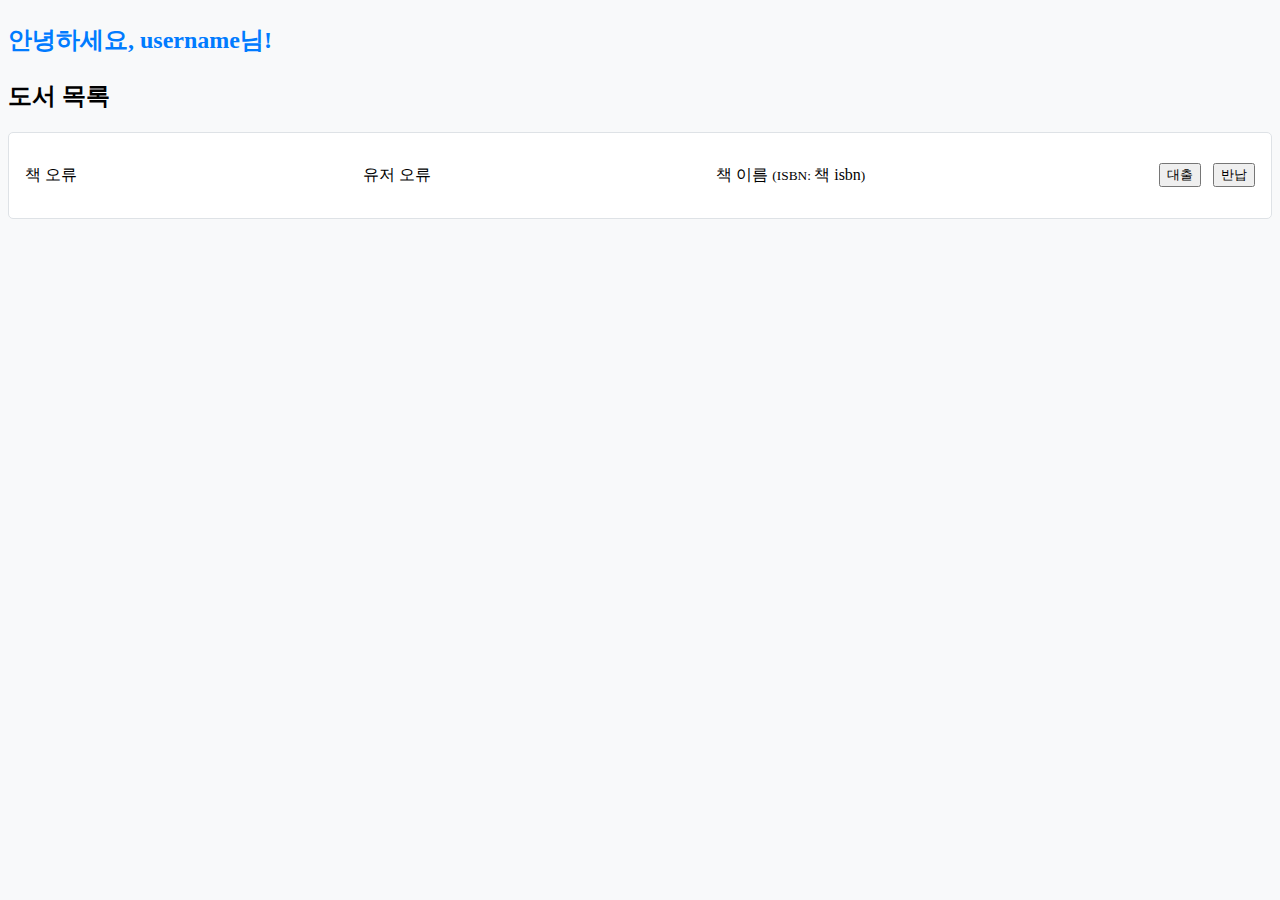
==== src/main/resources/templates/home/index.html @ 07f0982a "feat/argument-resolver" ====
<!doctype html>
<html lang="ko" xmlns:th="http://www.thymeleaf.org" th:replace="~{layout/common :: common_header(~{::title}, ~{::link ?: null}, ~{::script ?: null}, ~{::#content})}">
<head>
    <title th:text="#{site.name}">온라인 도서관</title>
    <script defer type="module" src="../js/book.js" th:src="@{/js/book.js}"></script>
    <link rel="stylesheet" href="../css/index.css" th:href="@{/css/index.css}">
    <link rel="stylesheet" href="../css/error.css" th:href="@{/css/error.css}">
</head>
<body>
<div id="content">
    <section id="user-info" class="mb-4">
        <p th:if="${session.loginUser != null}" class="welcome-message" th:text="#{user.welcome(${session.loginUser.username})}">
            안녕하세요, username님!
        </p>
    </section>

    <section id="book-list">
        <h2 class="mb-3" th:text="#{book.list.title}">도서 목록</h2>
        <ul class="book-list" th:if="${books != null}">
            <li class="book-item" th:each="book : ${books}" th:object="${book}" th:id="|rent*{id}|">
                <div class="field-error book">
                    <p>책 오류</p>
                </div>
                <div class="field-error user">
                    <p>유저 오류</p>
                </div>
                <div>
                    <span th:text="*{name}">책 이름</span>
                    <small class="text-muted ms-2">(ISBN: <span th:text="*{isbn}">책 isbn</span>)</small>
                </div>
                <div class="btn-container">
                    <button class="btn btn-primary" th:value="*{id}" onclick="rent(this.value, `rent${this.value}`)" th:text="#{button.book.rent}">대출</button>
                    <button class="btn btn-danger" th:value="*{id}" onclick="unRent(this.value, `rent${this.value}`)" th:text="#{button.book.unrent}">반납</button>
                </div>
            </li>
        </ul>
    </section>
</div>
</body>
</html>
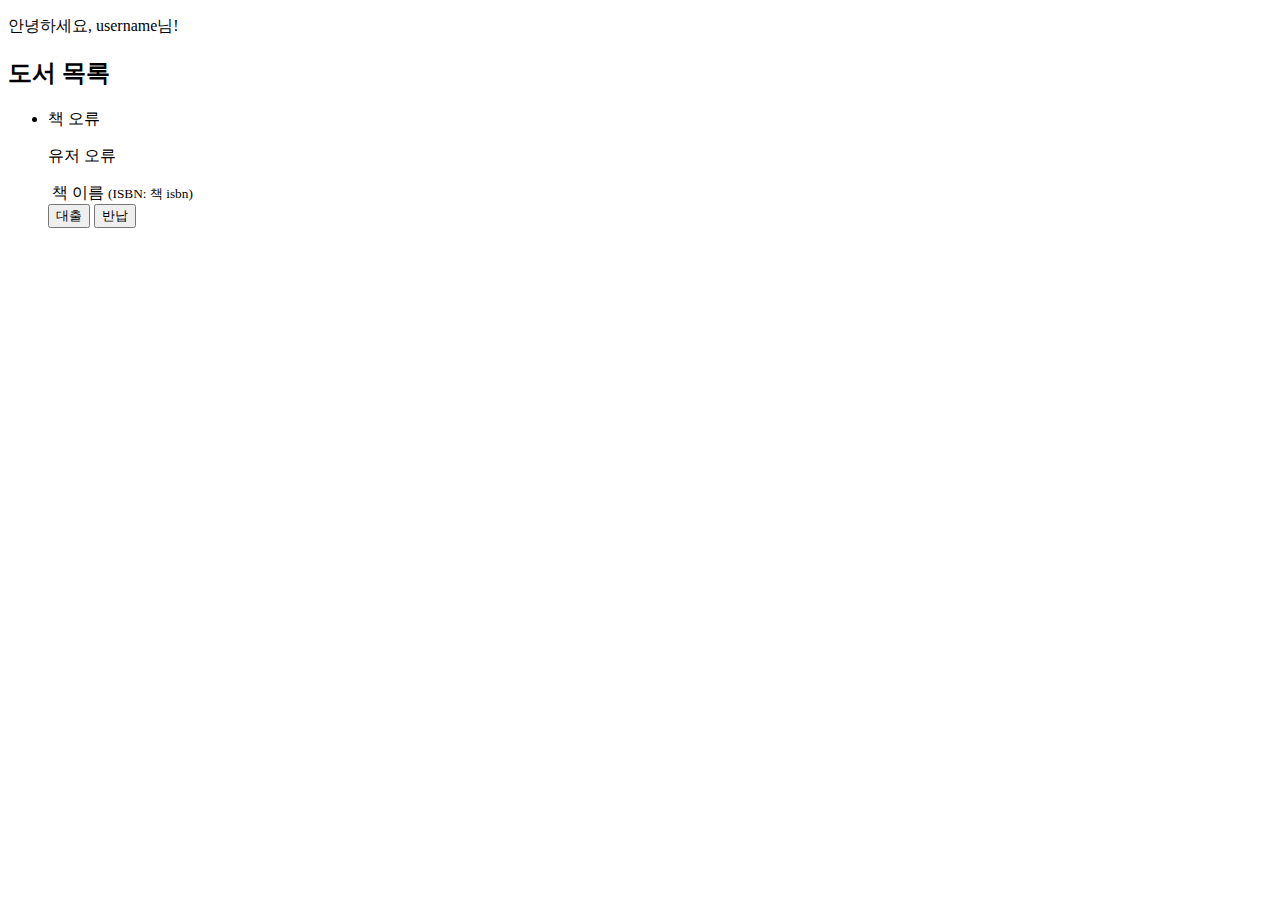
==== commit cad22729: "feat: 책 저장 + 표지 등록 완료" ====
--- a/src/main/resources/templates/home/index.html
+++ b/src/main/resources/templates/home/index.html
@@ -25,6 +25,7 @@
                     <p>유저 오류</p>
                 </div>
                 <div>
+                    <img class="book-cover" th:src="|/images/*{coverImage.getStoreFileName()}|" th:alt="*{coverImage.getUploadFileName()}">
                     <span th:text="*{name}">책 이름</span>
                     <small class="text-muted ms-2">(ISBN: <span th:text="*{isbn}">책 isbn</span>)</small>
                 </div>
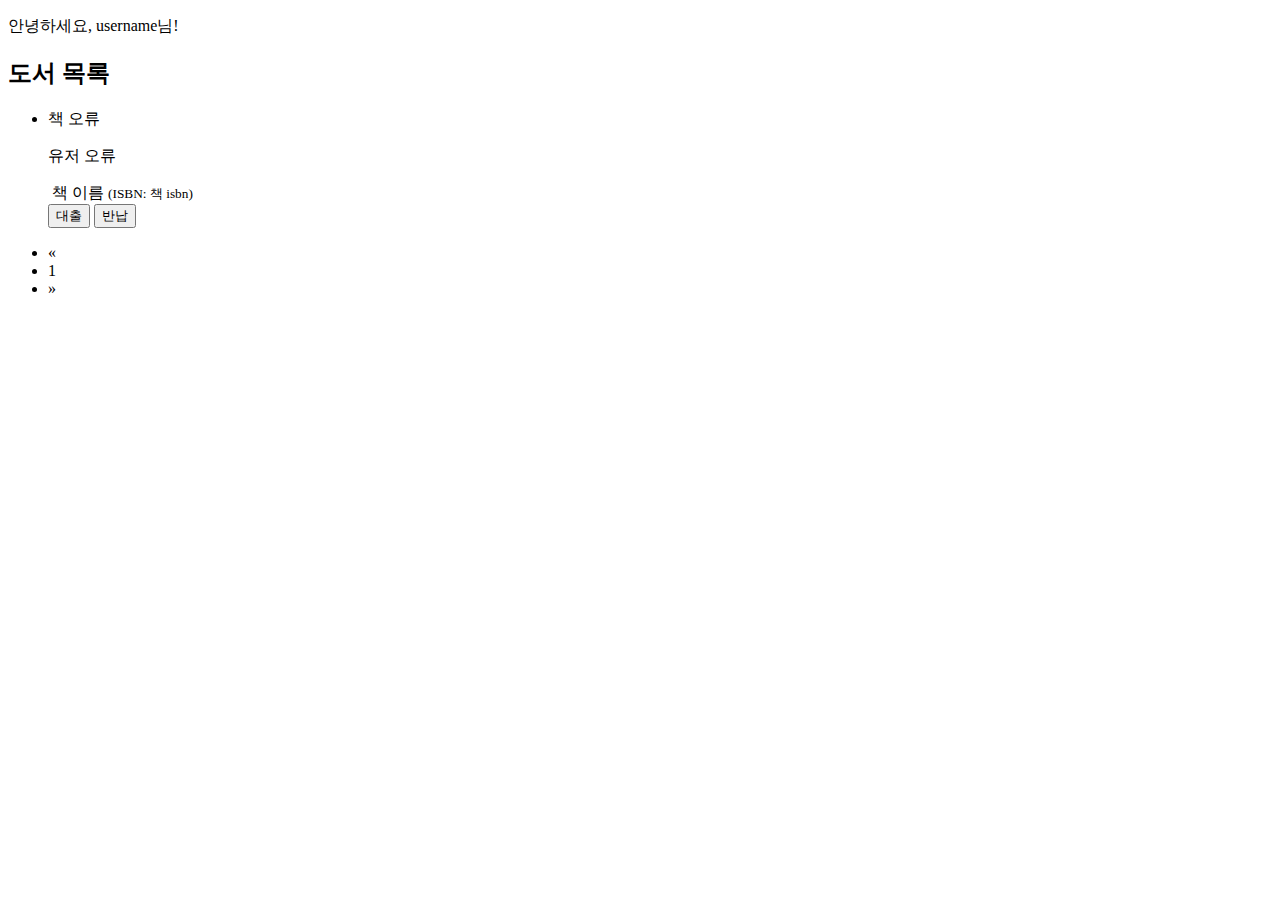
==== commit 22024c8f: "feat: Book pagination 구현" ====
--- a/src/main/resources/templates/home/index.html
+++ b/src/main/resources/templates/home/index.html
@@ -1,5 +1,6 @@
 <!doctype html>
-<html lang="ko" xmlns:th="http://www.thymeleaf.org" th:replace="~{layout/common :: common_header(~{::title}, ~{::link ?: null}, ~{::script ?: null}, ~{::#content})}">
+<html lang="ko" xmlns:th="http://www.thymeleaf.org"
+      th:replace="~{layout/common :: common_header(~{::title}, ~{::link ?: null}, ~{::script ?: null}, ~{::#content})}">
 <head>
     <title th:text="#{site.name}">온라인 도서관</title>
     <script defer type="module" src="../js/book.js" th:src="@{/js/book.js}"></script>
@@ -9,32 +10,62 @@
 <body>
 <div id="content">
     <section id="user-info" class="mb-4">
-        <p th:if="${session.loginUser != null}" class="welcome-message" th:text="#{user.welcome(${session.loginUser.username})}">
+        <p th:if="${session.loginUser != null}" class="welcome-message"
+           th:text="#{user.welcome(${session.loginUser.username})}">
             안녕하세요, username님!
         </p>
     </section>
 
     <section id="book-list">
         <h2 class="mb-3" th:text="#{book.list.title}">도서 목록</h2>
-        <ul class="book-list" th:if="${books != null}">
-            <li class="book-item" th:each="book : ${books}" th:object="${book}" th:id="|rent*{id}|">
-                <div class="field-error book">
+        <ul class="book-list" th:if="${bookPage.totalElements > 0}">
+            <li class="book-item" th:each="book : ${bookPage.content}" th:object="${book}" th:id="|rent*{id}|">
+                <div class="error book">
                     <p>책 오류</p>
                 </div>
-                <div class="field-error user">
+                <div class="error user">
                     <p>유저 오류</p>
                 </div>
                 <div>
-                    <img class="book-cover" th:src="|/images/*{coverImage.getStoreFileName()}|" th:alt="*{coverImage.getUploadFileName()}">
+                    <img class="book-cover" th:src="|/images/*{coverImage.storeFileName}|"
+                         th:alt="*{coverImage.uploadFileName}">
                     <span th:text="*{name}">책 이름</span>
                     <small class="text-muted ms-2">(ISBN: <span th:text="*{isbn}">책 isbn</span>)</small>
                 </div>
                 <div class="btn-container">
-                    <button class="btn btn-primary" th:value="*{id}" onclick="rent(this.value, `rent${this.value}`)" th:text="#{button.book.rent}">대출</button>
-                    <button class="btn btn-danger" th:value="*{id}" onclick="unRent(this.value, `rent${this.value}`)" th:text="#{button.book.unrent}">반납</button>
+                    <button class="btn btn-primary" th:value="*{id}" onclick="rent(this.value, `rent${this.value}`)"
+                            th:text="#{button.book.rent}">대출
+                    </button>
+                    <button class="btn btn-danger" th:value="*{id}" onclick="unRent(this.value, `rent${this.value}`)"
+                            th:text="#{button.book.unrent}">반납
+                    </button>
                 </div>
             </li>
         </ul>
+        <div>
+            <nav aria-label="Page navigation">
+                <ul class="pagination">
+                    <!-- 이전 블록 링크: 시작 페이지가 0보다 크면 표시 -->
+                    <li class="page-item" th:if="${startPage > 0}">
+                        <a class="page-link" th:href="@{/(page=${startPage - 1})}" aria-label="Previous Block">
+                            <span aria-hidden="true">&laquo;</span>
+                        </a>
+                    </li>
+
+                    <!-- 페이지 번호 링크: 컨트롤러에서 전달한 pageNumbers 리스트 사용 -->
+                    <li class="page-item" th:each="page : ${pageNumbers}" th:classappend="${page == bookPage.number} ? 'active'">
+                        <a class="page-link" th:href="@{/(page=${page})}" th:text="${page + 1}">1</a>
+                    </li>
+
+                    <!-- 다음 블록 링크: endPage가 전체 페이지 수보다 작으면 표시 -->
+                    <li class="page-item" th:if="${endPage < bookPage.totalPages}">
+                        <a class="page-link" th:href="@{/(page=${endPage})}" aria-label="Next Block">
+                            <span aria-hidden="true">&raquo;</span>
+                        </a>
+                    </li>
+                </ul>
+            </nav>
+        </div>
     </section>
 </div>
 </body>
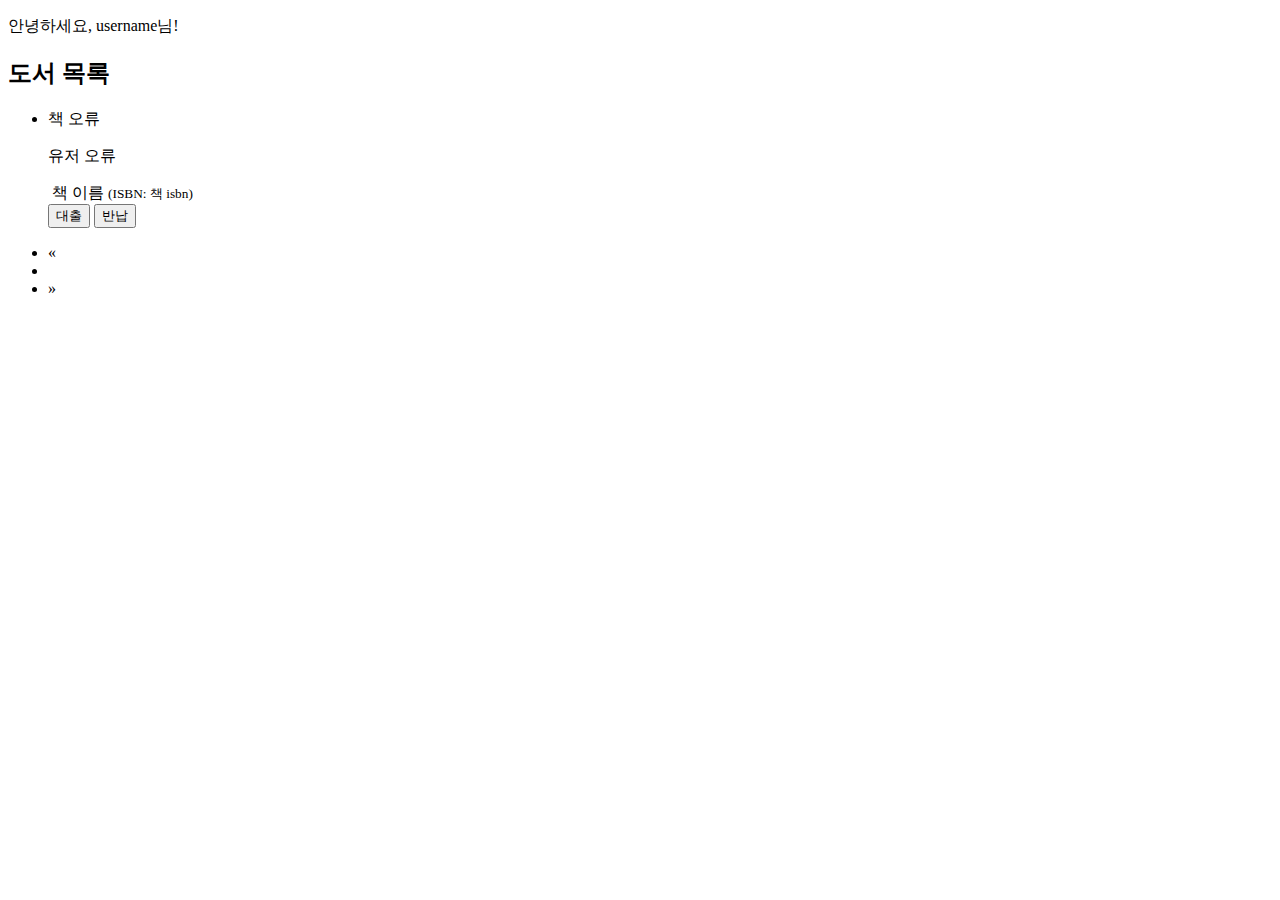
==== commit f4f3f888: "ref: PageBlock 추상화" ====
--- a/src/main/resources/templates/home/index.html
+++ b/src/main/resources/templates/home/index.html
@@ -45,21 +45,21 @@
         <div>
             <nav aria-label="Page navigation">
                 <ul class="pagination">
-                    <!-- 이전 블록 링크: 시작 페이지가 0보다 크면 표시 -->
-                    <li class="page-item" th:if="${startPage > 0}">
-                        <a class="page-link" th:href="@{/(page=${startPage - 1})}" aria-label="Previous Block">
+                    <!-- 이전 블록 링크 -->
+                    <li class="page-item" th:if="${pageBlock.startPage > 0}">
+                        <a class="page-link" th:href="@{/(page=${pageBlock.startPage - 1})}" aria-label="Previous Block">
                             <span aria-hidden="true">&laquo;</span>
                         </a>
                     </li>
 
-                    <!-- 페이지 번호 링크: 컨트롤러에서 전달한 pageNumbers 리스트 사용 -->
-                    <li class="page-item" th:each="page : ${pageNumbers}" th:classappend="${page == bookPage.number} ? 'active'">
-                        <a class="page-link" th:href="@{/(page=${page})}" th:text="${page + 1}">1</a>
+                    <!-- 페이지 번호 링크 -->
+                    <li class="page-item" th:each="page : ${pageBlock.pageNumbers}" th:classappend="${page == pageBlock.currentPage} ? 'active'">
+                        <a class="page-link" th:href="@{/(page=${page})}" th:text="${page + 1}"></a>
                     </li>
 
-                    <!-- 다음 블록 링크: endPage가 전체 페이지 수보다 작으면 표시 -->
-                    <li class="page-item" th:if="${endPage < bookPage.totalPages}">
-                        <a class="page-link" th:href="@{/(page=${endPage})}" aria-label="Next Block">
+                    <!-- 다음 블록 링크 -->
+                    <li class="page-item" th:if="${pageBlock.endPage < pageBlock.totalPages}">
+                        <a class="page-link" th:href="@{/(page=${pageBlock.endPage})}" aria-label="Next Block">
                             <span aria-hidden="true">&raquo;</span>
                         </a>
                     </li>
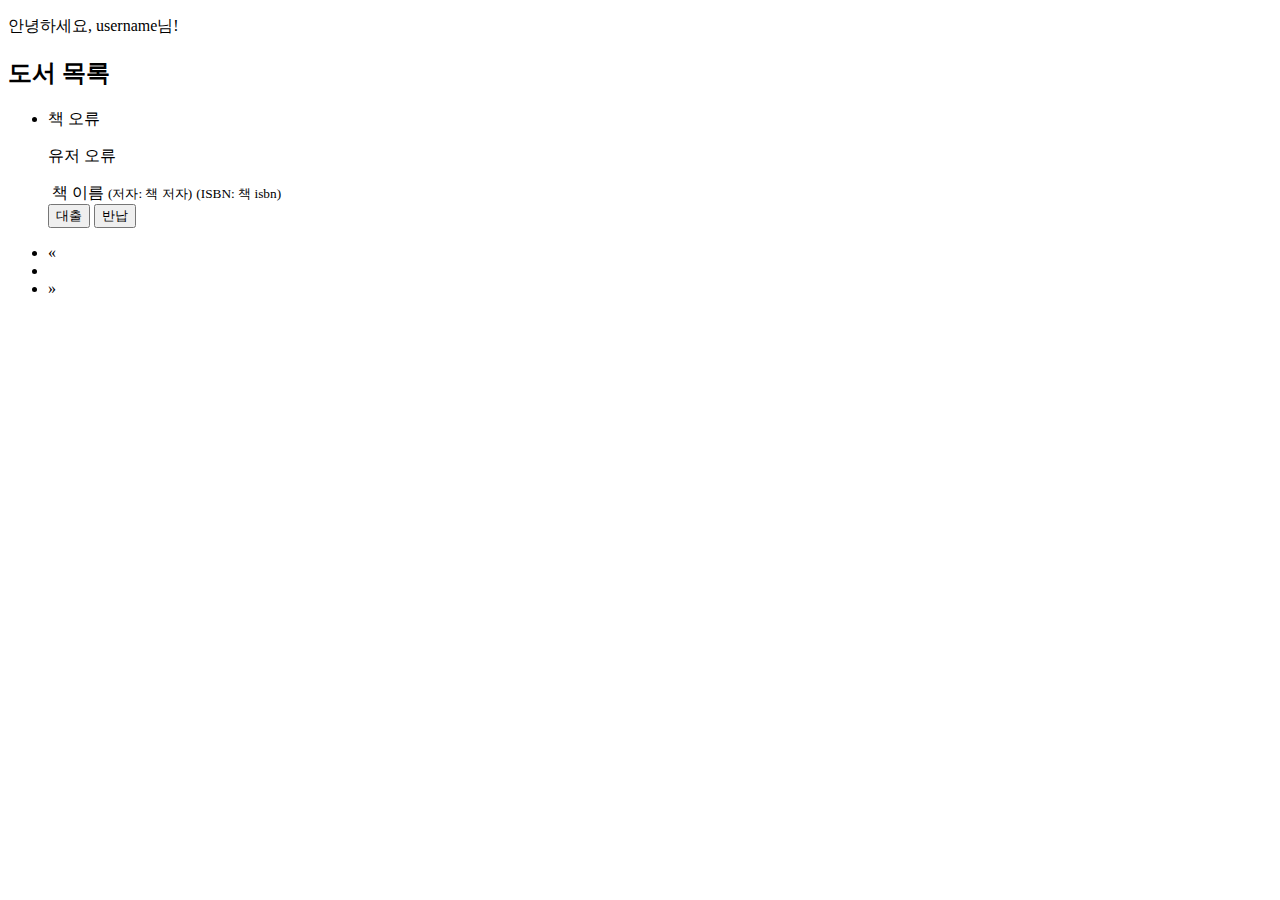
==== commit 1e468574: "feat: 저자 추가 완료" ====
--- a/src/main/resources/templates/home/index.html
+++ b/src/main/resources/templates/home/index.html
@@ -30,6 +30,7 @@
                     <img class="book-cover" th:src="|/images/*{coverImage.storeFileName}|"
                          th:alt="*{coverImage.uploadFileName}">
                     <span th:text="*{name}">책 이름</span>
+                    <small class="text-muted ms-2">(저자: <span th:text="*{author}">책 저자</span>)</small>
                     <small class="text-muted ms-2">(ISBN: <span th:text="*{isbn}">책 isbn</span>)</small>
                 </div>
                 <div class="btn-container">
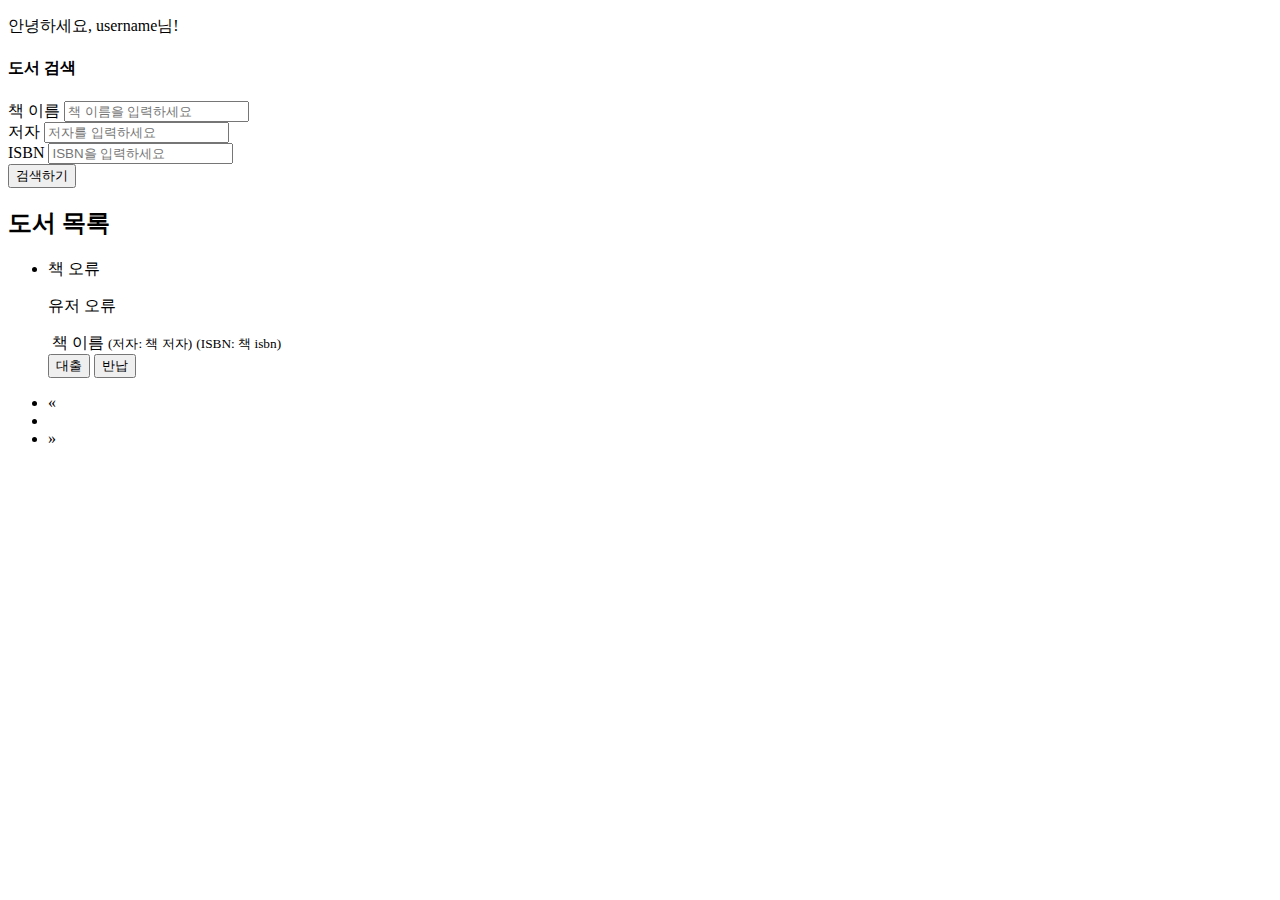
==== commit ab6f3d95: "feat: 검색 기능 구현 완료" ====
--- a/src/main/resources/templates/home/index.html
+++ b/src/main/resources/templates/home/index.html
@@ -14,6 +14,37 @@
            th:text="#{user.welcome(${session.loginUser.username})}">
             안녕하세요, username님!
         </p>
+    </section>
+
+    <section class="container mt-5 my-5">
+        <div class="row justify-content-center">
+            <div class="col-md-12">
+                <div class="card">
+                    <div class="card-header text-center">
+                        <h4>도서 검색</h4>
+                    </div>
+                    <div class="card-body">
+                        <form th:action method="get" th:object="${cond}">
+                            <div class="mb-3">
+                                <label for="bookName" class="form-label">책 이름</label>
+                                <input type="text" class="form-control" id="bookName" th:field="*{bookName}" placeholder="책 이름을 입력하세요">
+                            </div>
+                            <div class="mb-3">
+                                <label for="author" class="form-label">저자</label>
+                                <input type="text" class="form-control" id="author" th:field="*{author}" placeholder="저자를 입력하세요">
+                            </div>
+                            <div class="mb-3">
+                                <label for="isbn" class="form-label">ISBN</label>
+                                <input type="text" class="form-control" id="isbn" th:field="*{isbn}" placeholder="ISBN을 입력하세요">
+                            </div>
+                            <div class="d-grid">
+                                <button type="submit" class="btn btn-primary">검색하기</button>
+                            </div>
+                        </form>
+                    </div>
+                </div>
+            </div>
+        </div>
     </section>
 
     <section id="book-list">
